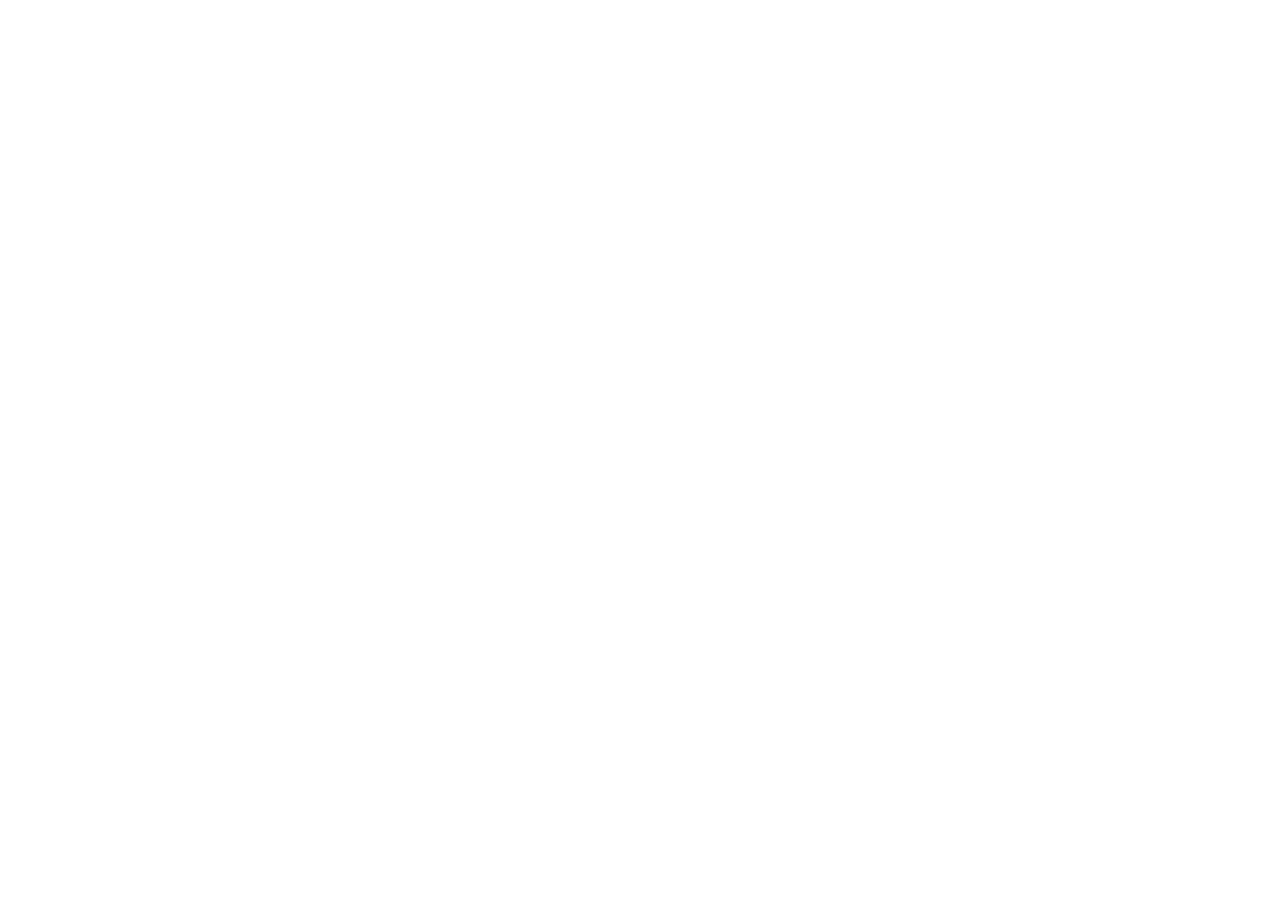
==== layout2.html @ 3f7f29da "layout 1 completed" ====
<!DOCTYPE html>
<html lang="en">
<head>
    <meta charset="UTF-8">
    <meta name="viewport" content="width=device-width, initial-scale=1.0">
    <title>Layout #2</title>
</head>
<body>
    
</body>
</html>
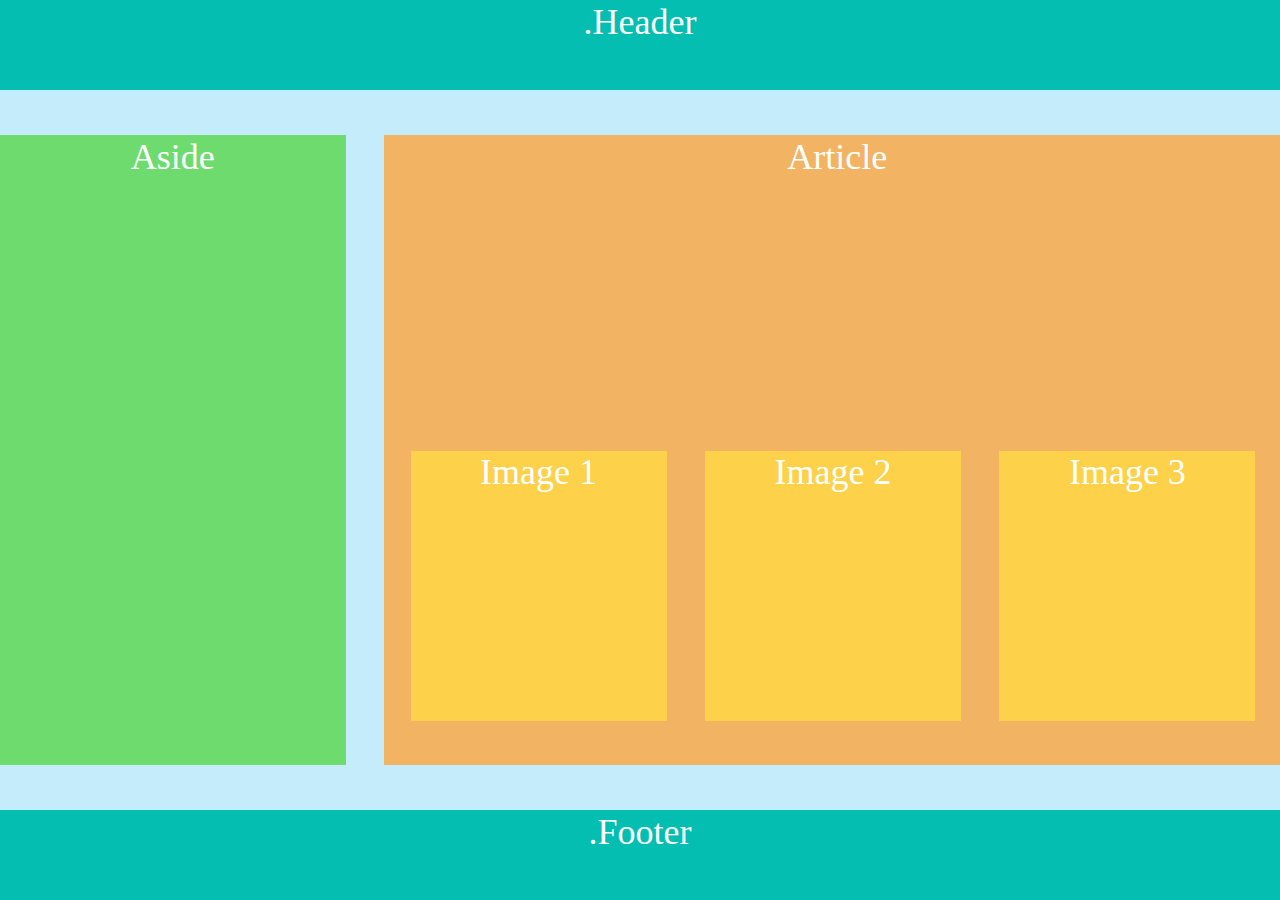
==== commit e337c382: "All Assignments compeleted" ====
--- a/layout2.html
+++ b/layout2.html
@@ -1,11 +1,21 @@
 <!DOCTYPE html>
 <html lang="en">
-<head>
-    <meta charset="UTF-8">
-    <meta name="viewport" content="width=device-width, initial-scale=1.0">
+  <head>
+    <meta charset="UTF-8" />
+    <meta name="viewport" content="width=device-width, initial-scale=1.0" />
     <title>Layout #2</title>
-</head>
-<body>
-    
-</body>
-</html>+    <link rel="stylesheet" href="layout2.css">
+  </head>
+  <body>
+    <header>.Header</header>
+    <section>
+      <div id="left">Aside</div>
+      <div id="right"><p>Article</p>
+        <div class="img1">Image 1</div>
+        <div class="img2">Image 2</div>
+        <div class="img3">Image 3</div>
+      </div>
+    </section>
+    <footer>.Footer</footer>
+  </body>
+</html>
--- a/layout2.css
+++ b/layout2.css
@@ -0,0 +1,73 @@
+*{
+    margin: 0;
+    padding: 0;
+    box-sizing: border-box;
+    color: white;
+    text-align: center;
+    font-size: 1.5rem;
+}
+body{
+    background-color: #C5ECFB;
+}
+header{
+    width: 100%;
+    height: 10vh;
+    border: 1px solid #04BEB1;
+    background-color: #04BEB1;
+    margin-bottom: 5vh;
+}
+#left{
+    width: 27%;
+    height: 70vh;
+    float: left;
+    background-color: #6EDB6E;
+    border: 1px solid #6EDB6E;
+    margin-right: 3%;
+    margin-bottom: 5vh;
+}
+.img1{
+    width: 20%;
+    height: 30vh;
+    background-color: #FDD14A;
+    margin-top: 35vh;
+    margin-left: 2%;
+}
+.img2{
+    width: 20%;
+    height: 30vh;
+    margin-top: 35vh;
+    background-color: #FDD14A;
+    margin-left: 25%;
+}
+.img3{
+    width: 20%;
+    height: 30vh;
+    margin-top: 35vh;
+    background-color: #FDD14A;
+    margin-left: 48%;
+}
+.img1, .img2, .img3{
+    position: absolute;
+    display: inline;
+}
+p{
+    margin-left: 45%;
+}
+#right{
+    width: 70%;
+    height: 70vh;
+    float: right;
+    display: flex;
+    background-color: #F2B362;
+    border: 1px solid #F2B362;
+    
+}
+
+
+footer{
+    width: 100%;
+    height: 10vh;
+    border: 1px solid #04BEB1;
+    background-color: #04BEB1;
+    clear: both;
+}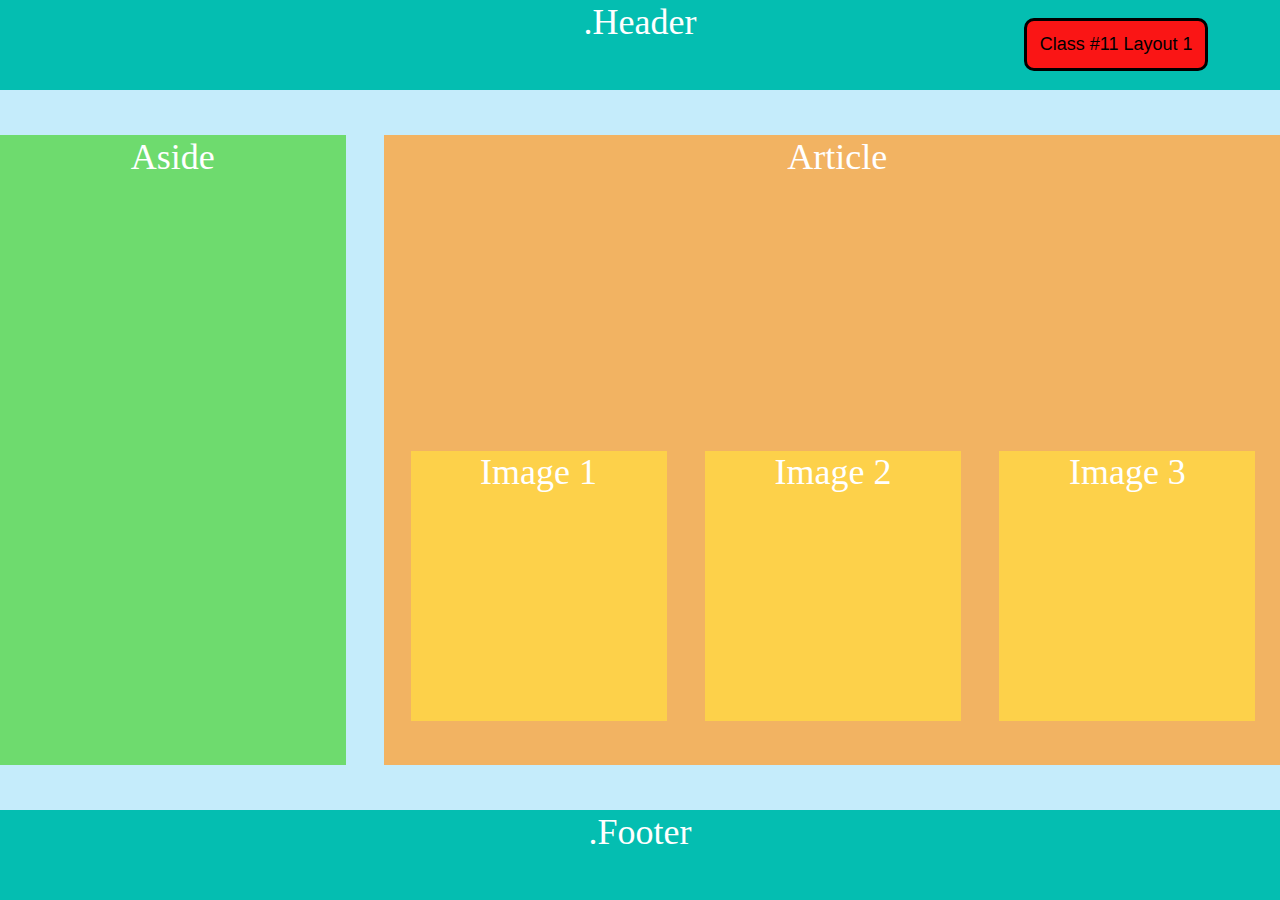
==== commit 5a9fd1da: "some changing" ====
--- a/layout2.html
+++ b/layout2.html
@@ -7,6 +7,7 @@
     <link rel="stylesheet" href="layout2.css">
   </head>
   <body>
+    <a href="./index.html"><button>Class #11 Layout 1</button></a>
     <header>.Header</header>
     <section>
       <div id="left">Aside</div>
--- a/layout2.css
+++ b/layout2.css
@@ -8,6 +8,23 @@
 }
 body{
     background-color: #C5ECFB;
+    position: relative;
+}
+button{
+    background-color: rgb(250, 21, 21);
+    color: black;
+    font-size: large;
+    margin-left: 30%;
+    margin-top: 2vh;
+    border: 3px solid black;
+    border-radius: 10px;
+    padding: 1%;
+    position: absolute;
+}
+button:hover{
+    background-color: rgb(90, 63, 63);
+    color: white;
+    border: 3px solid yellowgreen;
 }
 header{
     width: 100%;
